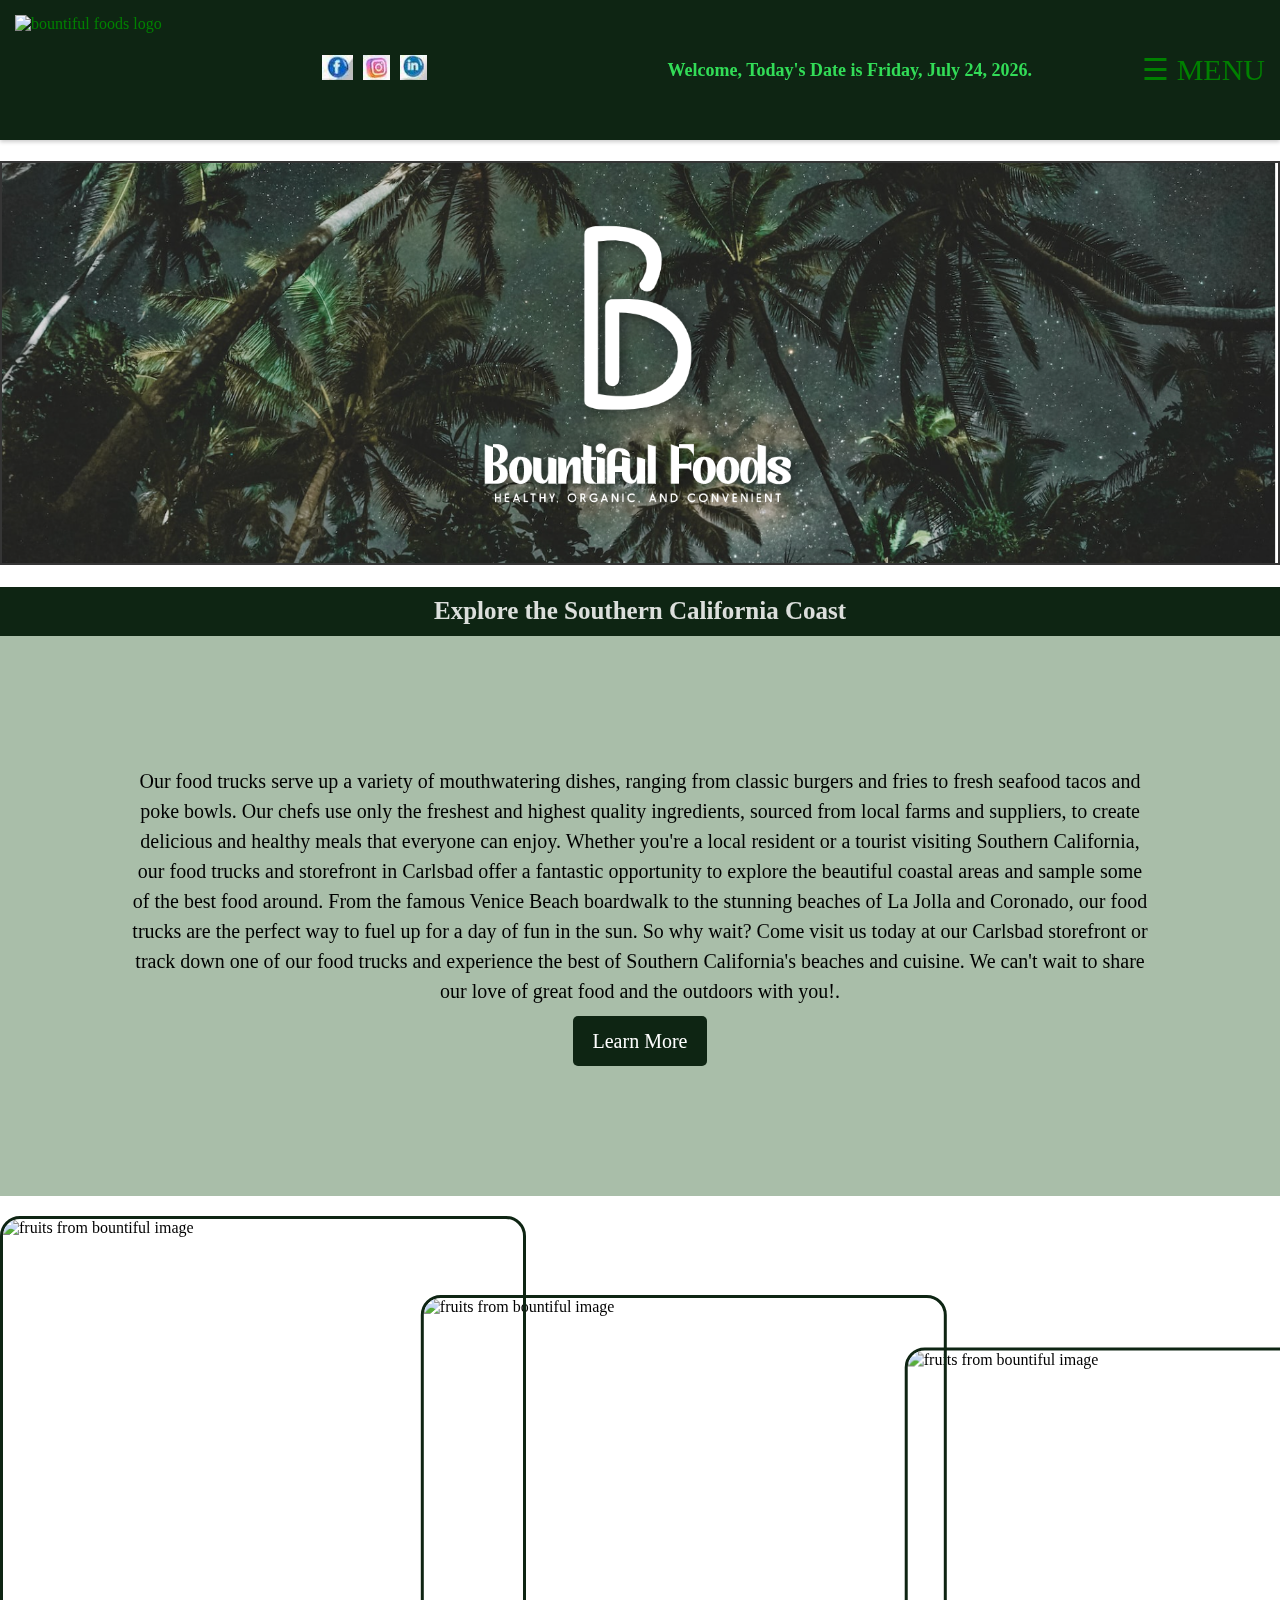
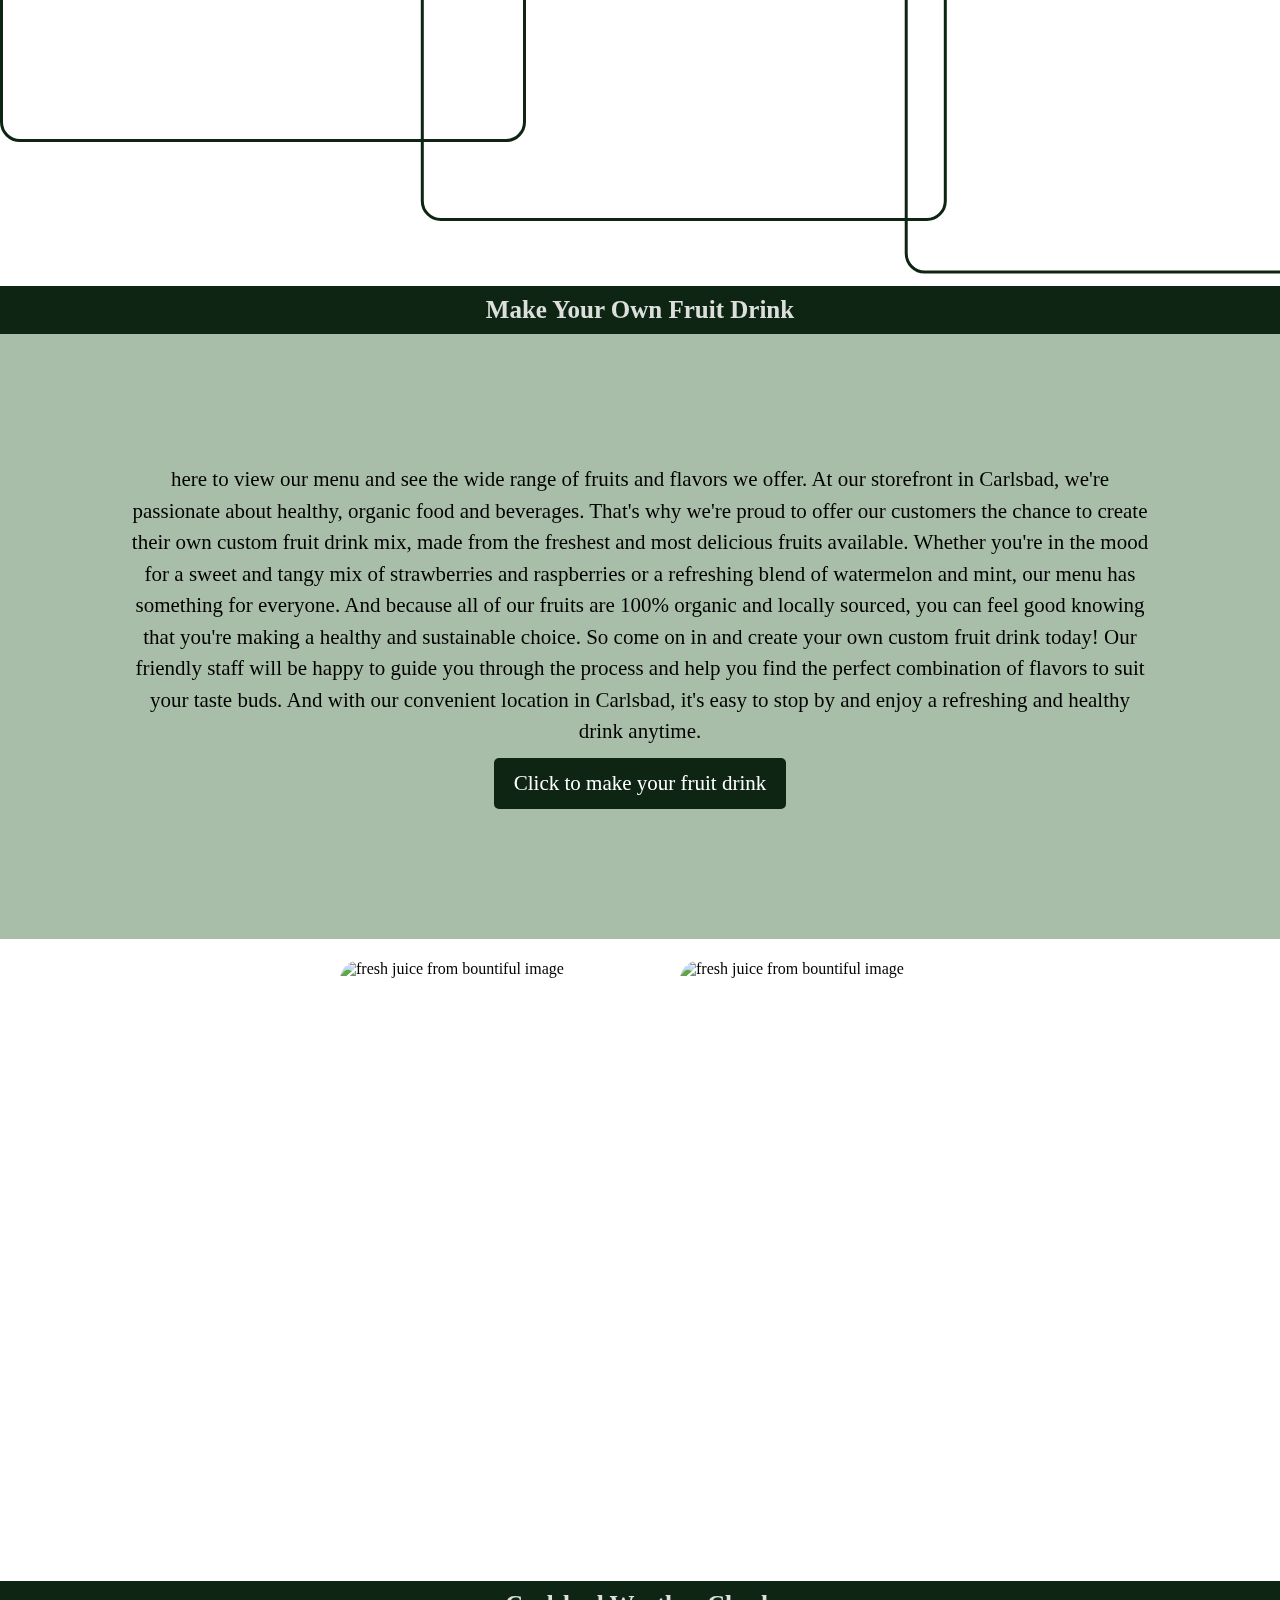
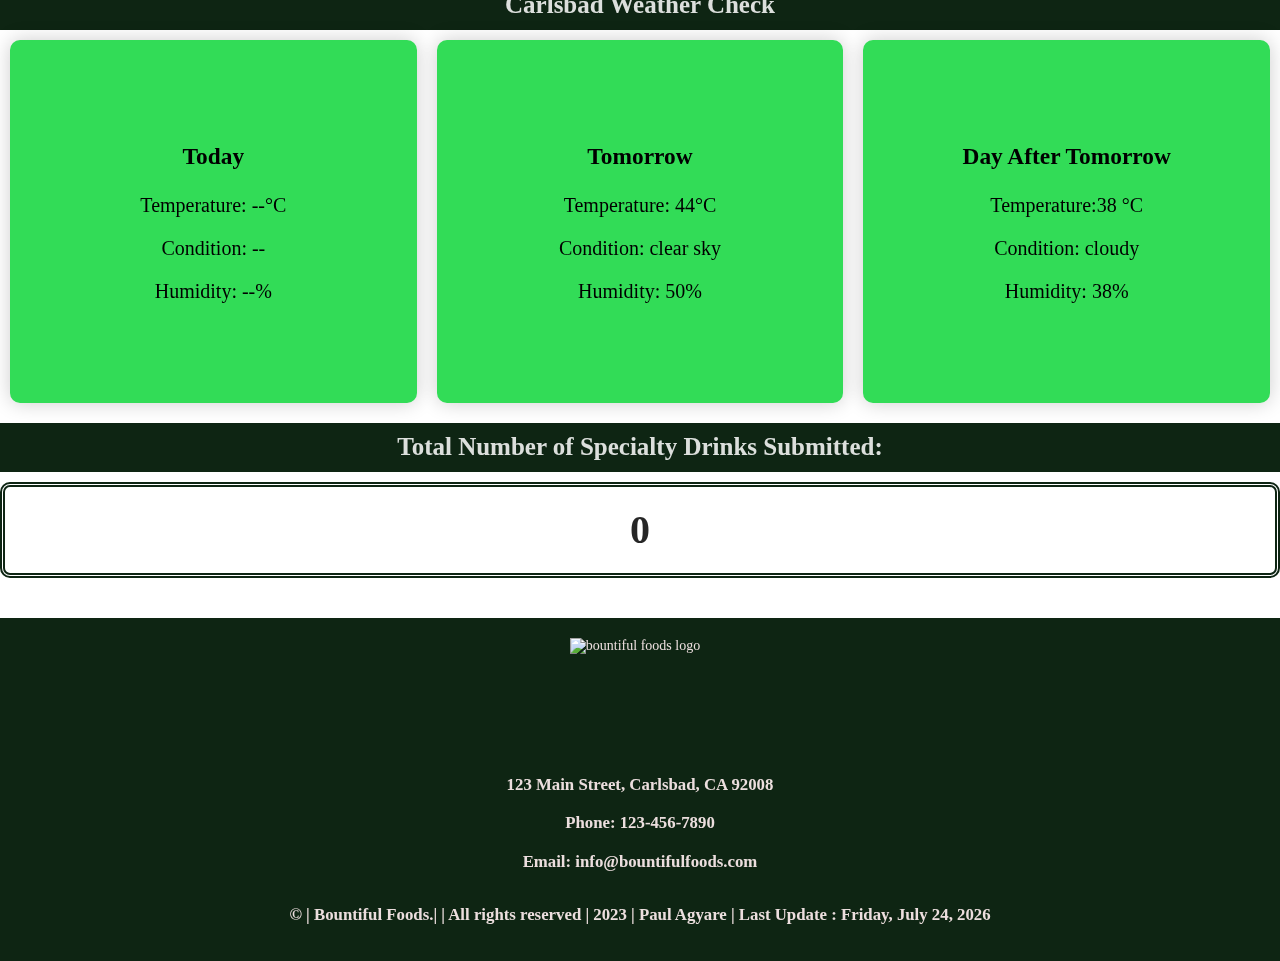
==== index.html @ 50c8eccc "." ====
<!DOCTYPE html>
<html lang="en">

<head>
    <meta charset="UTF-8">
    <meta http-equiv="X-UA-Compatible" content="IE=edge">
    <meta name="viewport" content="width=device-width, initial-scale=1.0">
    <meta name="description"
        content="We conveys a sense of unity and collaboration among businesses in your community, with a focus on promoting economic growth and success for all members.">
    <link rel="icon" href="/bountiful-foods/images/favicon.ico">
    <link rel="preconnect" href="https://fonts.googleapis.com">
    <link href="https://fonts.googleapis.com/css2?family=Laila&family=Trocchi&display=swap" rel="stylesheet">
    <link rel="stylesheet" href="/bountiful-foods/styles/large.css">
    <link rel="stylesheet" href="/bountiful-foods/styles/normalize.css">
    <link rel="stylesheet" href="/bountiful-foods/styles/medium.css">
    
    <link rel="stylesheet" href="/bountiful-foods/styles/small.css">
   
    <title>Bountiful Foods</title>
</head>

<body>

    <header>
        <div class="logo-container">
            <img src="images/logo4.png" alt="bountiful foods logo">
        </div>
        <div class="social-media-container">
            <ul class="links">
                <li>
                    <a href="https://www.facebook.com/">
                        <img src="/bountiful-foods/images/download.jpeg" alt="Facebook Logo">
                    </a>
                </li>
                <li>
                    <a href="https://www.instagram.com/">
                        <img src="/bountiful-foods/images/download _copy.jpeg" alt="Instagram Logo">

                    </a>
                </li>

                <li>
                    <a href="https://www.linkedin.com/login">
                        <img src="/bountiful-foods/images/images.jpeg" alt="Instagram Logo">
                    </a>
                </li>
            </ul>
        </div>
        <p class="date-bar"> Today's Date is</p>
        <nav>
            <div id="myNav" class="overlay">
                <a href="javascript:void(0)" class="closebtn" onclick="closeNav()">&times;</a>
                <ul class="navigation-menu">
                    <li><a href="/bountiful-foods/index.html" class="active">Home</a></li>
                    <li><a href="/bountiful-foods/fresh-page/fresh.html">Fresh</a></li>
                    <li><a href="/bountiful-foods/abbout-us/about-us.html">Contact</a></li>
                </ul>
            </div>
            <span style="font-size:30px;cursor:pointer" onclick="openNav()">&#9776; MENU</span>
        </nav>

    </header>
    <main>
        <h1></h1>

        <div id="coastal-info">
            <h2>Explore the Southern California Coast</h2>
            <p>Our food trucks serve up a variety of mouthwatering dishes, ranging from classic burgers and fries to
                fresh seafood tacos and poke bowls. Our chefs use only the freshest and highest quality ingredients,
                sourced from local farms and suppliers, to create delicious and healthy meals that everyone can enjoy.

                Whether you're a local resident or a tourist visiting Southern California, our food trucks and
                storefront in Carlsbad offer a fantastic opportunity to explore the beautiful coastal areas and sample
                some of the best food around. From the famous Venice Beach boardwalk to the stunning beaches of La Jolla
                and Coronado, our food trucks are the perfect way to fuel up for a day of fun in the sun.

                So why wait? Come visit us today at our Carlsbad storefront or track down one of our food trucks and
                experience the best of Southern California's beaches and cuisine. We can't wait to share our love of
                great food and the outdoors with you!. <br> <a href="#" class="button">Learn More </a> </p>
        </div>
        <div class="first">
            <img src="images/image1.jpg" alt="fruits from bountiful image">
            <img src="images/iamge6.jpg" alt="fruits from bountiful image">
            <img src="images/image7.jpg" alt="fruits from bountiful image">
        </div>

        <div id="fruit-drink">
            <h2>Make Your Own Fruit Drink</h2>
            <p>here to view our menu and see the wide range of fruits and flavors we offer.

                At our storefront in Carlsbad, we're passionate about healthy, organic food and beverages. That's why
                we're proud to offer our customers the chance to create their own custom fruit drink mix, made from the
                freshest and most delicious fruits available.

                Whether you're in the mood for a sweet and tangy mix of strawberries and raspberries or a refreshing
                blend of watermelon and mint, our menu has something for everyone. And because all of our fruits are
                100% organic and locally sourced, you can feel good knowing that you're making a healthy and sustainable
                choice.

                So come on in and create your own custom fruit drink today! Our friendly staff will be happy to guide
                you through the process and help you find the perfect combination of flavors to suit your taste buds.
                And with our convenient location in Carlsbad, it's easy to stop by and enjoy a refreshing and healthy
                drink anytime. <br> <a href="#" class="button"> Click to make your fruit drink</a></p>
        </div>
        <div class="image-container">
            <img src="images/iamge5.jpeg" alt="fresh juice from bountiful image">
            <img src="images/image4.jpeg" alt="fresh juice from bountiful image">
        </div>


        <h2>Carlsbad Weather Check</h2>

        <div class="weather">
            <div class="weather-card">
                <h3>Today</h3>
                <p>Temperature: --°C</p>
                <p>Condition: --</p>
                <p>Humidity: --%</p>
            </div>
            <div class="weather-card">
                <h3>Tomorrow</h3>
                <p>Temperature: 44°C</p>
                <p>Condition: clear sky</p>
                <p>Humidity: 50%</p>
            </div>
            <div class="weather-card">
                <h3>Day After Tomorrow</h3>
                <p>Temperature:38 °C</p>
                <p>Condition: cloudy </p>
                <p>Humidity: 38%</p>
            </div>
        </div>

        <div>
            <h2>Total Number of Specialty Drinks Submitted:</h2>
            <p id="specialty-drinks-counter"></p>
        </div>
    </main>
    <footer>
        <div class="logo-container">
            <img class="logo-container" src="images/logo4.png" alt="bountiful foods logo">
        </div>
        <div class="contact-info">
            <p> 123 Main Street, Carlsbad, CA 92008<br>
                <br> Phone: 123-456-7890 <br>
                <br> Email: info@bountifulfoods.com
            </p>
        </div>
        <p> &copy; | Bountiful Foods.| | All rights reserved | <span id="copyright-year">2023</span> | Paul Agyare |
            Last Update :<span id="lastDayModified"> </span> </p>
    </footer>
    <script src="/bountiful-foods/script/script.js"></script>
</body>

</html>
---- bountiful-foods/styles/large.css ----
body {
	height: 100vh;
	margin: 0;
}

/* Header */
header {
	color: rgb(0, 128, 0);     /* green */
	background-color: #0e2513;     /* black */
	mix-blend-mode: multiply;
	display: flex;
	justify-content: space-between;
	align-items: center;
	padding: 15px;
	box-shadow: 0px 2px 4px rgba(0, 0, 0, 0.2);
}

/* Logo */
.logo-container {
	display: flex;
	align-items: center;
	margin-top: 0;
	margin-bottom: 0;
}

.logo-container img {
	height: 100px;
}

/* Social Media Links */
.social-media-container {
	display: flex;
	align-items: center;
}

.social-media-container ul {
	list-style: none;
	display: flex;
}

.social-media-container li {
	margin-right: 10px;
}

.social-media-container img {
	height: 25px;
}

/* Navigation Menu */
.navigation-menu {
	display: flex;
	flex-direction: column;
	align-items: center;
	gap: 80px;
	margin-top: 150px;

	
}

.navigation-menu li {
	margin: 0;
}

.navigation-menu a {
	display: block;
	padding: 50px;
	text-align: center;
	text-decoration: none;
	color: #ffffff;
	font-weight: bold;
	font-size: 25px;
	transition: all 0.3s ease-in-out;
	border-radius: 10px;
}

.navigation-menu a:hover {
	padding: 30px;
	color: #030000;
	border: 2px solid #32dc57;
	background-color: #32dc57;
}


/* Additional Styling */
.logo-container img:first-child {
	margin-right: 10px;
}


.overlay {
	height: 100%;
	width: 0;
	position: fixed;
	z-index: 1;
	top: 0;
	left: 0;
	background-color: rgb(0,0,0);
	background-color: rgba(0,0,0, 0.9);
	overflow-x: hidden;
	transition: 0.5s;
  }
  
  .overlay-content {
	position: relative;
	top: 25%;
	width: 100%;
	text-align: center;
	margin-top: 90px;
  }
  
  .overlay a {
	padding: 8px;
	text-decoration: none;
	font-size: 36px;
	color: #06d451;
	display: block;
  }
  
  .overlay a:hover, .overlay a:focus {
	color: #f1f1f1;
  }
  
  .overlay .closebtn {
	position: absolute;
	top: 20px;
	right: 45px;
	font-size: 60px;
  }
  
  
h1 {
	font-size: 150px;
	border: #353535 2px solid;
	padding: 200px;
	background-image: url("../images/logo2.png");
	background-repeat: no-repeat;
	background-size: cover;
	background-position: center center;
	margin-top: 0px;
	margin-bottom: 0;
}

main img {
	width: 600px;
	height: 600px;
	object-fit: cover;
	max-width: 100%;
	border-radius: 20px;
}

.first {
	display: flex;
	justify-content: center;     /* To center the images horizontally */
	align-items: center;     /* To center the images vertically */
	min-width: 10px;
	width: 500px;
	height: 500px;
	object-fit: cover;
	max-width: 100%;
	border-radius: 20px;
	padding: 10px;
	position: relative;     /* To make the images stackable */
	margin-bottom: 150px;
}

div.first img {
	position: absolute;     /* To make the images overlap */
	top: 0;
	left: 0;
	width: 100%;
	height: 100%;
	object-fit: cover;
	transition: transform 0.5s ease-out;     /* To create a smooth transition */
	border: #0e2513 3px solid;
}

div.first img:nth-child(2) {
	transform: translate(80%, 15%) scale(1);     /* To move the image up and to the left and scale it down */
	z-index: -1;     /* To make the second image appear behind the other images */
}

div.first img:nth-child(3) {
	transform: translate(172%, 25%) scale(1);     /* To move the image up and to the left and scale it down */
	z-index: -2;     /* To make the third image appear behind the other images */
}

/* style for the buttons */
.button {
	display: inline-block;
	padding: 10px 20px;
	background-color: #0e2513;
	color: white;
	text-decoration: none;
	border-radius: 5px;
	margin-top: 10px;
}

.button:hover {
	background-color: #0e2513;
	font-size: 25px;
}

h2 {
	padding: 10px;
	background-color: #0e2513;
	text-align: center;
	font-size: 25px;
	color: #ffffffda;
	margin-bottom: 0;
	text-decoration: wavy;
}

#coastal-info p {
	font-size: 20px;
	font-family: Georgia, 'Times New Roman', Times, serif;
	padding: 130px;
	text-align: center;
	background-color: rgba(154, 179, 154, 0.851);
	margin-top: 0;
	line-height: 1.5;
}

#fruit-drink p {
	font-size: 21px;
	font-family: Georgia, 'Times New Roman', Times, serif;
	padding: 130px;
	text-align: center;
	background-color: rgba(154, 179, 154, 0.851);
	margin-top: 0;
	line-height: 1.5;
}

div.image-container {
	display: flex;
	justify-content: center;
	align-items: center;
	gap: 80px;     /* Add your desired spacing between images */
	width: 600px;
	height: 600px;
	object-fit: cover;
	max-width: 100%;
	border-radius: 20px;
	margin-bottom: 10px;
}

li .active {
	color: rgb(255, 0, 0);
	font-weight: bold;
	text-decoration: underline;
	border: #09ca33 5px solid;
	text-decoration: none;
	font-size: 25pxpx;
	border-style: double;
	text-align: center;
	border-radius: 10px;
	padding: 30px;
	
}

p.date-bar {
	font-size: large;
	font-weight: bolder;
	color: #32dc57;
}

.closebtn {
	display: none;
}

.openbtn {
	display: none;
}

.weather {
	font-size: 20px;
	font-family: Georgia, 'Times New Roman', Times, serif;
	display: grid;
	grid-template-columns: repeat(3, 1fr);
	gap: 20px;
	margin-left: 10px;
	margin-right: 10px;
	margin-top: 10px;
}

.weather-card {
	background-color: #32dc57;
	border-radius: 10px;
	padding: 80px;
	text-align: center;
	box-shadow: 0px 0px 20px rgba(0, 0, 0, 0.2);
}

#specialty-drinks-counter {
	font-size: 40px;
	font-weight: bold;
	color: rgba(0, 0, 0, 0.851);
	align-items: center;
	text-align: center;
	border: #0e2513 5px solid;
	border-radius: 10px;
	padding: 20px;
	margin-top: 10px;
	border-style: double;
}

footer {
	display: flex;
	flex-direction: column;
	align-items: center;
	justify-content: center;
	background-color: #0e2513;
	padding: 20px;
	font-size: 14px;
	color: #ecdede;
}

.logo-container {
	margin-bottom: 10px;
}

.contact-info {
	list-style: none;
	margin: 0;
	padding: 0;
	text-align: center;
}

.contact-info li {
	margin-bottom: 5px;
}

#copyright-year, #lastDayModified {
	font-weight: bold;
	color: #ecdede;
}

#lastDayModified:before {
	content: " ";
	color: #ecdede;
}

footer p {
	color: #ecdede;
	font-size: larger;
	font-weight: bold;
}

@media screen and (max-height: 450px) {
	.sidebar {padding-top: 15px;}
	.sidebar a {font-size: 18px;}
  }

  .navigation-menu a {
	font-size: 18px;
	font-weight: bold;
	padding: 15px;
  }

  li .active {
	font-size: 18px;
	font-weight: bold;
	padding: 15px;
	
  }
---- bountiful-foods/styles/medium.css ----
@media only screen and (max-width:968px) {

	h1 {
		font-size: 120px;
		padding: 100px;
	}

	main img {
		width: 400px;
		height: 400px;
		border-radius: 15px;
	}

	div.first {
		display: flex;
		justify-content: center;
		align-items: center;
		min-width: 10px;
		width: 50%;
		height: 300px;
		object-fit: cover;
		max-width: 100%;
		border-radius: 20px;
		padding: 10px;
		position: relative;
		margin-bottom: 55px;
	}

	div.first img {
		position: absolute;
		top: 0;
		left: 0;
		width: 100%;
		height: 100%;
		object-fit: cover;
		transition: transform 0.5s ease-out;
		border: #0e2513 3px solid;
	}

	div.first img:nth-child(2) {
		transform: translate(70%, 12%) scale(0.9);         /* Updated transform values and scale */
		z-index: -1;
	}

	div.first img:nth-child(3) {
		display: none;         /* Removed third image */
	}

	.button {
		padding: 8px 16px;
		font-size: 16px;
	}

	h2 {
		font-size: 20px;
		padding: 5px;
	}

	div.image-container {
		display: flex;
		flex-direction: column;
		align-items: center;
		gap: 5px;
		width: 100%;
		height: 100%;
		object-fit: contain;
		border-radius: 10px;
		margin-bottom: 20px;
	}

	div.image-container img {
		max-width: 65%;         /* Reduce the width of the image to fit the container */
		height: 50;         /* Allow the height to adjust based on the width */
	}

	#coastal-info p, #fruit-drink p {
		font-size: 18px;
		padding: 100px;
	}

	.date-bar {
		display: none;
	}

	div .weather {
		display: grid;
		grid-template-columns: repeat(2, 1fr);
		grid-gap: 20px;
		padding: 20px;
		background-color: #f5f5f5;
	}

	div .weather-card {
		background-color: #32dc57;
		padding: 20px;
		border: 1px solid #ccc;
		border-radius: 5px;
	}

	div .weather-card h3 {
		margin-top: 0;
	}

	div .first img:nth-child(2) {
		transform: translate(70%, 20%) scale(1);
	}

	div .first img:nth-child(3) {
		display: none;         /* Removed third image */
	}

}
---- bountiful-foods/styles/small.css ----
@media screen and (max-height: 450px) {
		
	/* Adjustments for mobile phone screen size */
	body {
		height: auto;
		margin: 0;
	}

	/* Logo */
	div .logo-container img {
		height: 60px;
		
	}

	/* Social Media Links */
	div .social-media-container img {
		height: 16px;
	}

	/* Additional Styling */
	nav .navigation-menu {
		font-size: 14px;
	}

	nav .navigation-menu a {
		font-size: 14px;
		padding-bottom: 2px;
		border-bottom: 2px solid transparent;
	}

	nav .navigation-menu a:hover {
		border: 3px solid #32dc57;
		padding: 7px;
		border-radius: 7px;
		background-color: #32dc57;
	}

	h1 {
		font-size: 80px;
		padding: 50px;
	}

	main img {
		width: 300px;
		height: 300px;
		border-radius: 10px;
	}

	div .first {
		justify-content: center;
		align-items: center;
		min-width: 10px;
		width: 190px;
		height: 300px;
		object-fit: cover;
		max-width: 100%;
		border-radius: 20px;
		padding: 10px;
		position: relative;
		margin-bottom: 150px;
	}

	div .first img {
		display: block;
		position: absolute;
		top: 0;
		left: 0;
		width: 100%;
		height: 100%;
		object-fit: cover;
		transition: transform 0.5s ease-out;
		border: #0e2513 3px solid;
	}

	.button {
		padding: 6px 12px;
		font-size: 14px;
	}

	h2 {
		font-size: 18px;
		padding: 3px;
	}

	#coastal-info p, #fruit-drink p {
		font-size: 16px;
		padding: 50px;
	}

	.date-bar {
		display: none;
	}

}

/* Social Media Links */
.social-media-container {
	display: flex;
	margin-right: 120px;
}

.weather {
	grid-template-columns: repeat(1fr, 1fr);
	
}

.weather.first img:nth-child(2) {
	transform: translate(40%, 10%) scale(0.9);
	display: none;
	
}

.image-container {
	display: block;
	margin: 0 auto;
	width: 300px;
	height: 300px;
	margin-bottom: 310px;
	gap: 10px;
}

/* Adjusted transform values for
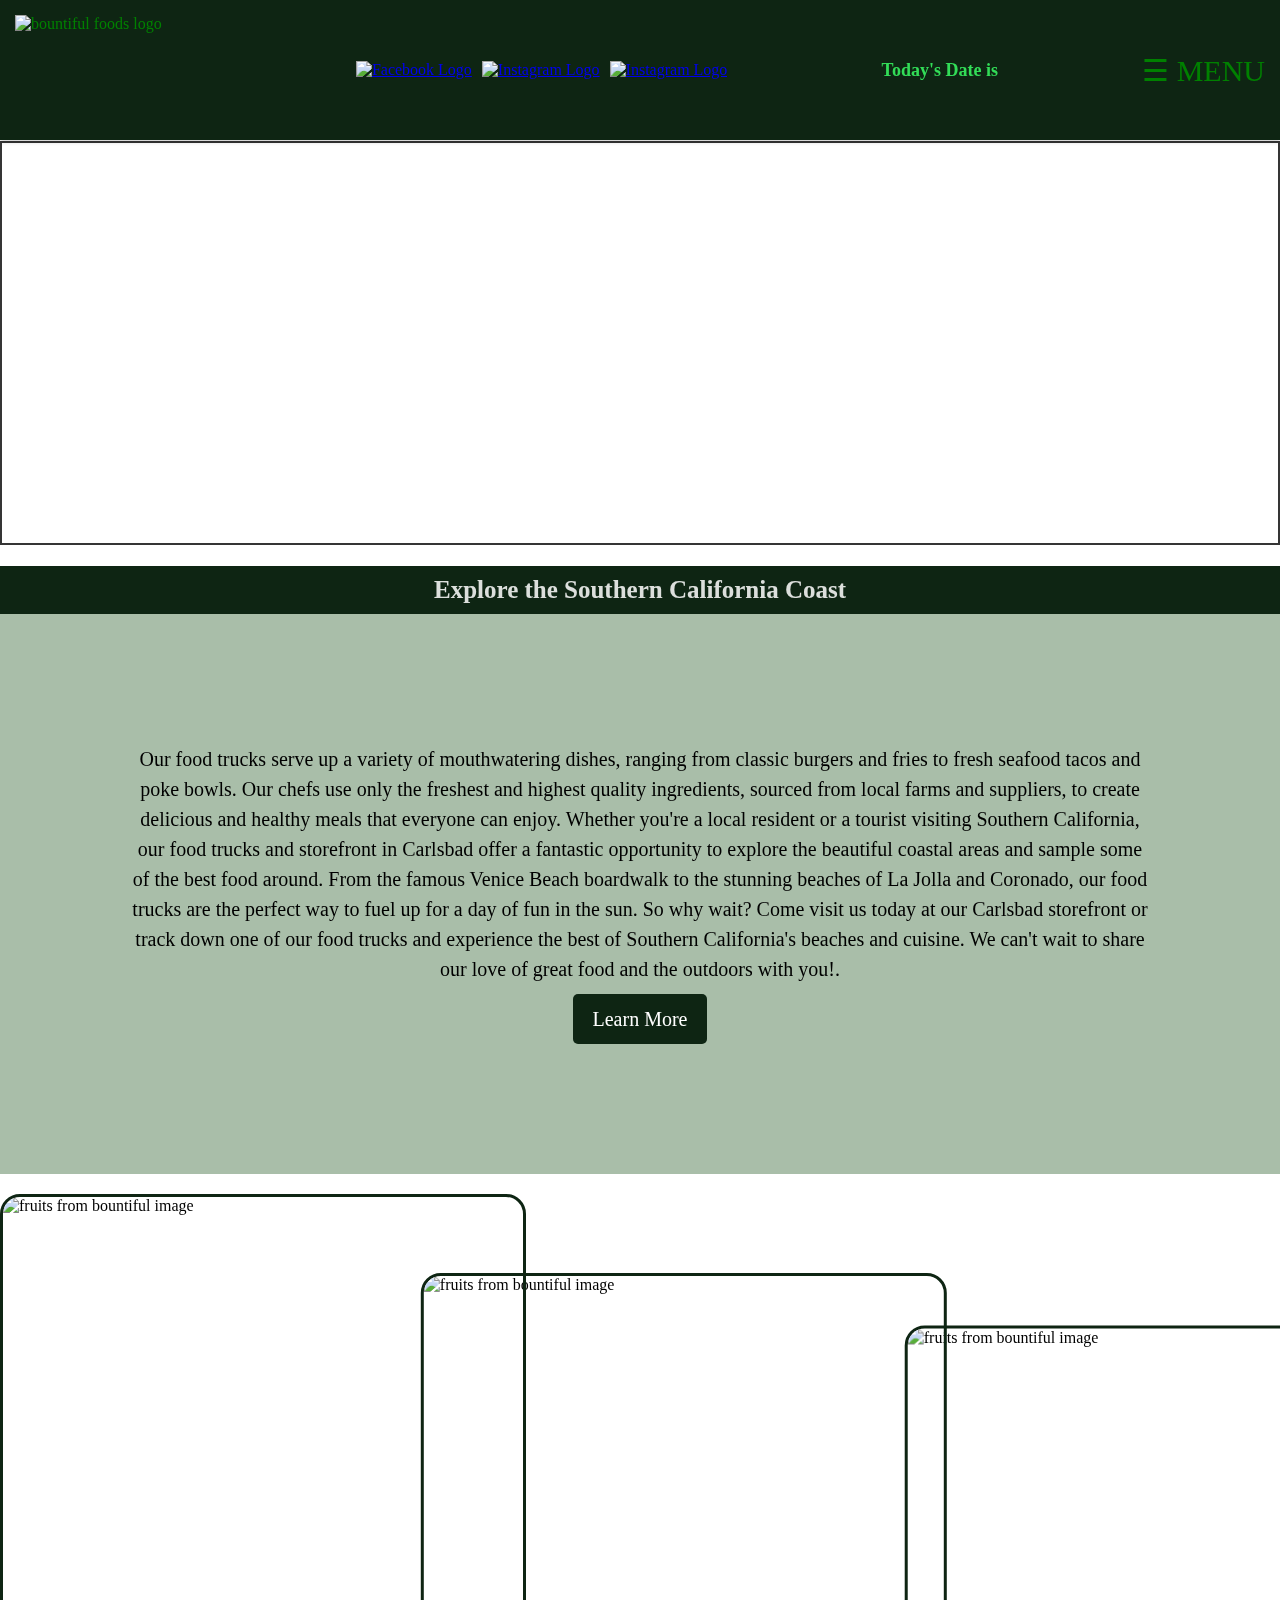
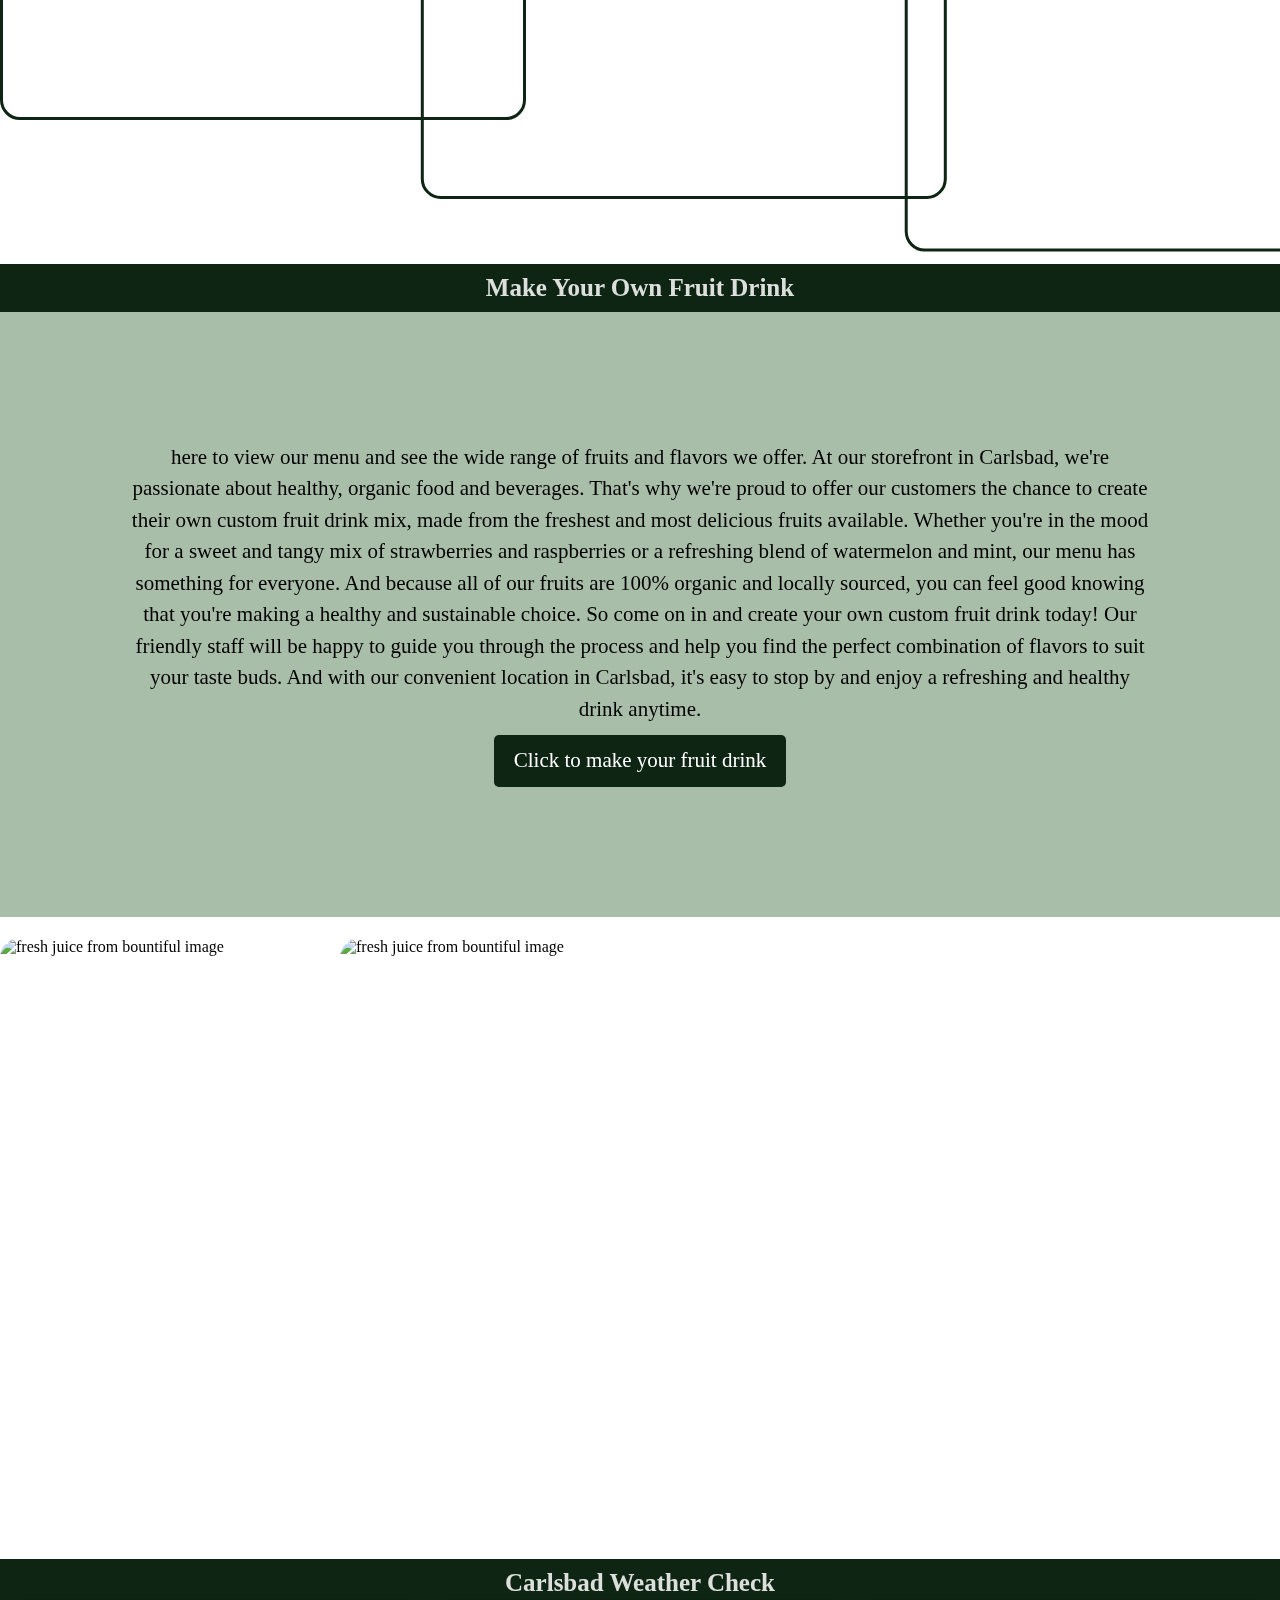
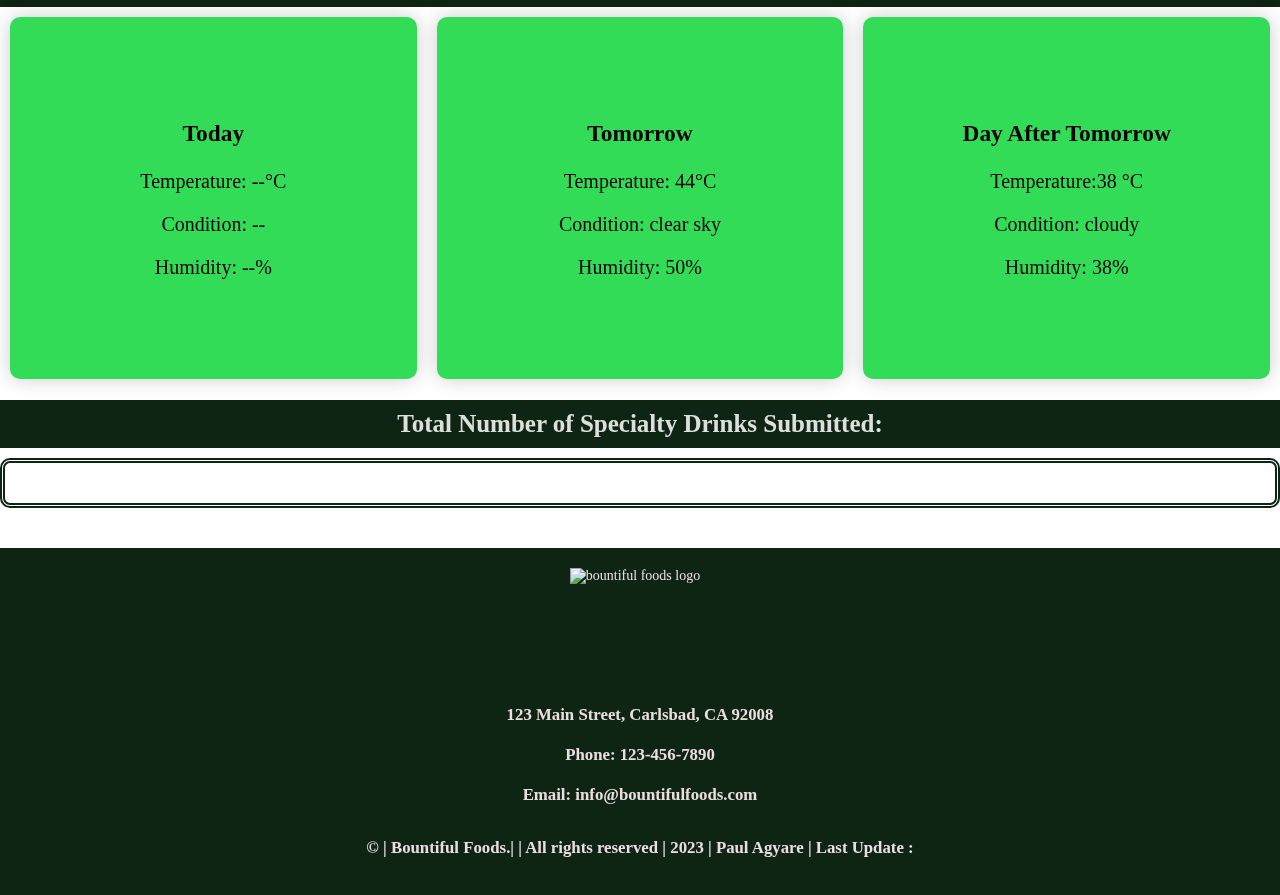
==== commit 957c92b2: ".." ====
--- a/index.html
+++ b/index.html
@@ -7,15 +7,13 @@
     <meta name="viewport" content="width=device-width, initial-scale=1.0">
     <meta name="description"
         content="We conveys a sense of unity and collaboration among businesses in your community, with a focus on promoting economic growth and success for all members.">
-    <link rel="icon" href="/bountiful-foods/images/favicon.ico">
+    <link rel="icon" href="/images/favicon.ico">
     <link rel="preconnect" href="https://fonts.googleapis.com">
     <link href="https://fonts.googleapis.com/css2?family=Laila&family=Trocchi&display=swap" rel="stylesheet">
-    <link rel="stylesheet" href="/bountiful-foods/styles/large.css">
-    <link rel="stylesheet" href="/bountiful-foods/styles/normalize.css">
-    <link rel="stylesheet" href="/bountiful-foods/styles/medium.css">
-    
-    <link rel="stylesheet" href="/bountiful-foods/styles/small.css">
-   
+    <link rel="stylesheet" href="/styles/normalize.css">
+    <link rel="stylesheet" href="/styles/medium.css">
+    <link rel="stylesheet" href="/styles/large.css">
+    <link rel="stylesheet" href="/styles/small.css">
     <title>Bountiful Foods</title>
 </head>
 
@@ -29,19 +27,19 @@
             <ul class="links">
                 <li>
                     <a href="https://www.facebook.com/">
-                        <img src="/bountiful-foods/images/download.jpeg" alt="Facebook Logo">
+                        <img src="/images/download.jpeg" alt="Facebook Logo">
                     </a>
                 </li>
                 <li>
                     <a href="https://www.instagram.com/">
-                        <img src="/bountiful-foods/images/download _copy.jpeg" alt="Instagram Logo">
+                        <img src="/images/download _copy.jpeg" alt="Instagram Logo">
 
                     </a>
                 </li>
 
                 <li>
                     <a href="https://www.linkedin.com/login">
-                        <img src="/bountiful-foods/images/images.jpeg" alt="Instagram Logo">
+                        <img src="/images/images.jpeg" alt="Instagram Logo">
                     </a>
                 </li>
             </ul>
@@ -51,9 +49,9 @@
             <div id="myNav" class="overlay">
                 <a href="javascript:void(0)" class="closebtn" onclick="closeNav()">&times;</a>
                 <ul class="navigation-menu">
-                    <li><a href="/bountiful-foods/index.html" class="active">Home</a></li>
-                    <li><a href="/bountiful-foods/fresh-page/fresh.html">Fresh</a></li>
-                    <li><a href="/bountiful-foods/abbout-us/about-us.html">Contact</a></li>
+                    <li><a href="/index.html" class="active">Home</a></li>
+                    <li><a href="/fresh-page/fresh.html">Fresh</a></li>
+                    <li><a href="/abbout-us/about-us.html">Contact</a></li>
                 </ul>
             </div>
             <span style="font-size:30px;cursor:pointer" onclick="openNav()">&#9776; MENU</span>
@@ -149,7 +147,7 @@
         <p> &copy; | Bountiful Foods.| | All rights reserved | <span id="copyright-year">2023</span> | Paul Agyare |
             Last Update :<span id="lastDayModified"> </span> </p>
     </footer>
-    <script src="/bountiful-foods/script/script.js"></script>
+    <script src="/script/script.js"></script>
 </body>
 
 </html>--- a/styles/large.css
+++ b/styles/large.css
@@ -0,0 +1,364 @@
+body {
+	height: 100vh;
+	margin: 0;
+}
+
+/* Header */
+header {
+	color: rgb(0, 128, 0);     /* green */
+	background-color: #0e2513;     /* black */
+	mix-blend-mode: multiply;
+	display: flex;
+	justify-content: space-between;
+	align-items: center;
+	padding: 15px;
+	box-shadow: 0px 2px 4px rgba(0, 0, 0, 0.2);
+}
+
+/* Logo */
+.logo-container {
+	display: flex;
+	align-items: center;
+	margin-top: 0;
+	margin-bottom: 0;
+}
+
+.logo-container img {
+	height: 100px;
+}
+
+/* Social Media Links */
+.social-media-container {
+	display: flex;
+	align-items: center;
+}
+
+.social-media-container ul {
+	list-style: none;
+	display: flex;
+}
+
+.social-media-container li {
+	margin-right: 10px;
+}
+
+.social-media-container img {
+	height: 25px;
+}
+
+/* Navigation Menu */
+.navigation-menu {
+	display: flex;
+	flex-direction: column;
+	align-items: center;
+	gap: 80px;
+	margin-top: 150px;
+
+	
+}
+
+.navigation-menu li {
+	margin: 0;
+}
+
+.navigation-menu a {
+	display: block;
+	padding: 50px;
+	text-align: center;
+	text-decoration: none;
+	color: #ffffff;
+	font-weight: bold;
+	font-size: 25px;
+	transition: all 0.3s ease-in-out;
+	border-radius: 10px;
+}
+
+.navigation-menu a:hover {
+	padding: 30px;
+	color: #030000;
+	border: 2px solid #32dc57;
+	background-color: #32dc57;
+}
+
+
+/* Additional Styling */
+.logo-container img:first-child {
+	margin-right: 10px;
+}
+
+
+.overlay {
+	height: 100%;
+	width: 0;
+	position: fixed;
+	z-index: 1;
+	top: 0;
+	left: 0;
+	background-color: rgb(0,0,0);
+	background-color: rgba(0,0,0, 0.9);
+	overflow-x: hidden;
+	transition: 0.5s;
+  }
+  
+  .overlay-content {
+	position: relative;
+	top: 25%;
+	width: 100%;
+	text-align: center;
+	margin-top: 90px;
+  }
+  
+  .overlay a {
+	padding: 8px;
+	text-decoration: none;
+	font-size: 36px;
+	color: #06d451;
+	display: block;
+  }
+  
+  .overlay a:hover, .overlay a:focus {
+	color: #f1f1f1;
+  }
+  
+  .overlay .closebtn {
+	position: absolute;
+	top: 20px;
+	right: 45px;
+	font-size: 60px;
+  }
+  
+  
+h1 {
+	font-size: 150px;
+	border: #353535 2px solid;
+	padding: 200px;
+	background-image: url("../images/logo2.png");
+	background-repeat: no-repeat;
+	background-size: cover;
+	background-position: center center;
+	margin-top: 1px;
+	margin-bottom: 2px;
+}
+
+main img {
+	width: 600px;
+	height: 600px;
+	object-fit: cover;
+	max-width: 100%;
+	border-radius: 20px;
+}
+
+.first {
+	display: flex;
+	justify-content: center;     /* To center the images horizontally */
+	align-items: center;     /* To center the images vertically */
+	min-width: 10px;
+	width: 500px;
+	height: 500px;
+	object-fit: cover;
+	max-width: 100%;
+	border-radius: 20px;
+	padding: 10px;
+	position: relative;     /* To make the images stackable */
+	margin-bottom: 150px;
+}
+
+div.first img {
+	position: absolute;     /* To make the images overlap */
+	top: 0;
+	left: 0;
+	width: 100%;
+	height: 100%;
+	object-fit: cover;
+	transition: transform 0.5s ease-out;     /* To create a smooth transition */
+	border: #0e2513 3px solid;
+}
+
+div.first img:nth-child(2) {
+	transform: translate(80%, 15%) scale(1);     /* To move the image up and to the left and scale it down */
+	z-index: -1;     /* To make the second image appear behind the other images */
+}
+
+div.first img:nth-child(3) {
+	transform: translate(172%, 25%) scale(1);     /* To move the image up and to the left and scale it down */
+	z-index: -2;     /* To make the third image appear behind the other images */
+}
+
+/* style for the buttons */
+.button {
+	display: inline-block;
+	padding: 10px 20px;
+	background-color: #0e2513;
+	color: white;
+	text-decoration: none;
+	border-radius: 5px;
+	margin-top: 10px;
+}
+
+.button:hover {
+	background-color: #0e2513;
+	font-size: 25px;
+}
+
+h2 {
+	padding: 10px;
+	background-color: #0e2513;
+	text-align: center;
+	font-size: 25px;
+	color: #ffffffda;
+	margin-bottom: 0;
+	text-decoration: wavy;
+}
+
+#coastal-info p {
+	font-size: 20px;
+	font-family: Georgia, 'Times New Roman', Times, serif;
+	padding: 130px;
+	text-align: center;
+	background-color: rgba(154, 179, 154, 0.851);
+	margin-top: 0;
+	line-height: 1.5;
+}
+
+#fruit-drink p {
+	font-size: 21px;
+	font-family: Georgia, 'Times New Roman', Times, serif;
+	padding: 130px;
+	text-align: center;
+	background-color: rgba(154, 179, 154, 0.851);
+	margin-top: 0;
+	line-height: 1.5;
+}
+
+div.image-container {
+	display: flex;
+	justify-content: center;
+	align-items: center;
+	gap: 80px;     /* Add your desired spacing between images */
+	width: 600px;
+	height: 600px;
+	object-fit: cover;
+	max-width: 100%;
+	border-radius: 20px;
+	margin-bottom: 10px;
+}
+
+li .active {
+	color: rgb(255, 0, 0);
+	font-weight: bold;
+	text-decoration: underline;
+	border: #09ca33 5px solid;
+	text-decoration: none;
+	font-size: 25pxpx;
+	border-style: double;
+	text-align: center;
+	border-radius: 10px;
+	padding: 30px;
+	
+}
+
+p.date-bar {
+	font-size: large;
+	font-weight: bolder;
+	color: #32dc57;
+}
+
+.closebtn {
+	display: none;
+}
+
+.openbtn {
+	display: none;
+}
+
+.weather {
+	font-size: 20px;
+	font-family: Georgia, 'Times New Roman', Times, serif;
+	display: grid;
+	grid-template-columns: repeat(3, 1fr);
+	gap: 20px;
+	margin-left: 10px;
+	margin-right: 10px;
+	margin-top: 10px;
+}
+
+.weather-card {
+	background-color: #32dc57;
+	border-radius: 10px;
+	padding: 80px;
+	text-align: center;
+	box-shadow: 0px 0px 20px rgba(0, 0, 0, 0.2);
+}
+
+#specialty-drinks-counter {
+	font-size: 40px;
+	font-weight: bold;
+	color: rgba(0, 0, 0, 0.851);
+	align-items: center;
+	text-align: center;
+	border: #0e2513 5px solid;
+	border-radius: 10px;
+	padding: 20px;
+	margin-top: 10px;
+	border-style: double;
+}
+
+footer {
+	display: flex;
+	flex-direction: column;
+	align-items: center;
+	justify-content: center;
+	background-color: #0e2513;
+	padding: 20px;
+	font-size: 14px;
+	color: #ecdede;
+}
+
+.logo-container {
+	margin-bottom: 10px;
+}
+
+.contact-info {
+	list-style: none;
+	margin: 0;
+	padding: 0;
+	text-align: center;
+}
+
+.contact-info li {
+	margin-bottom: 5px;
+}
+
+#copyright-year, #lastDayModified {
+	font-weight: bold;
+	color: #ecdede;
+}
+
+#lastDayModified:before {
+	content: " ";
+	color: #ecdede;
+}
+
+footer p {
+	color: #ecdede;
+	font-size: larger;
+	font-weight: bold;
+}
+
+@media screen and (max-height: 450px) {
+	.sidebar {padding-top: 15px;}
+	.sidebar a {font-size: 18px;}
+  }
+
+  .navigation-menu a {
+	font-size: 18px;
+	font-weight: bold;
+	padding: 15px;
+  }
+
+  li .active {
+	font-size: 18px;
+	font-weight: bold;
+	padding: 15px;
+	
+  }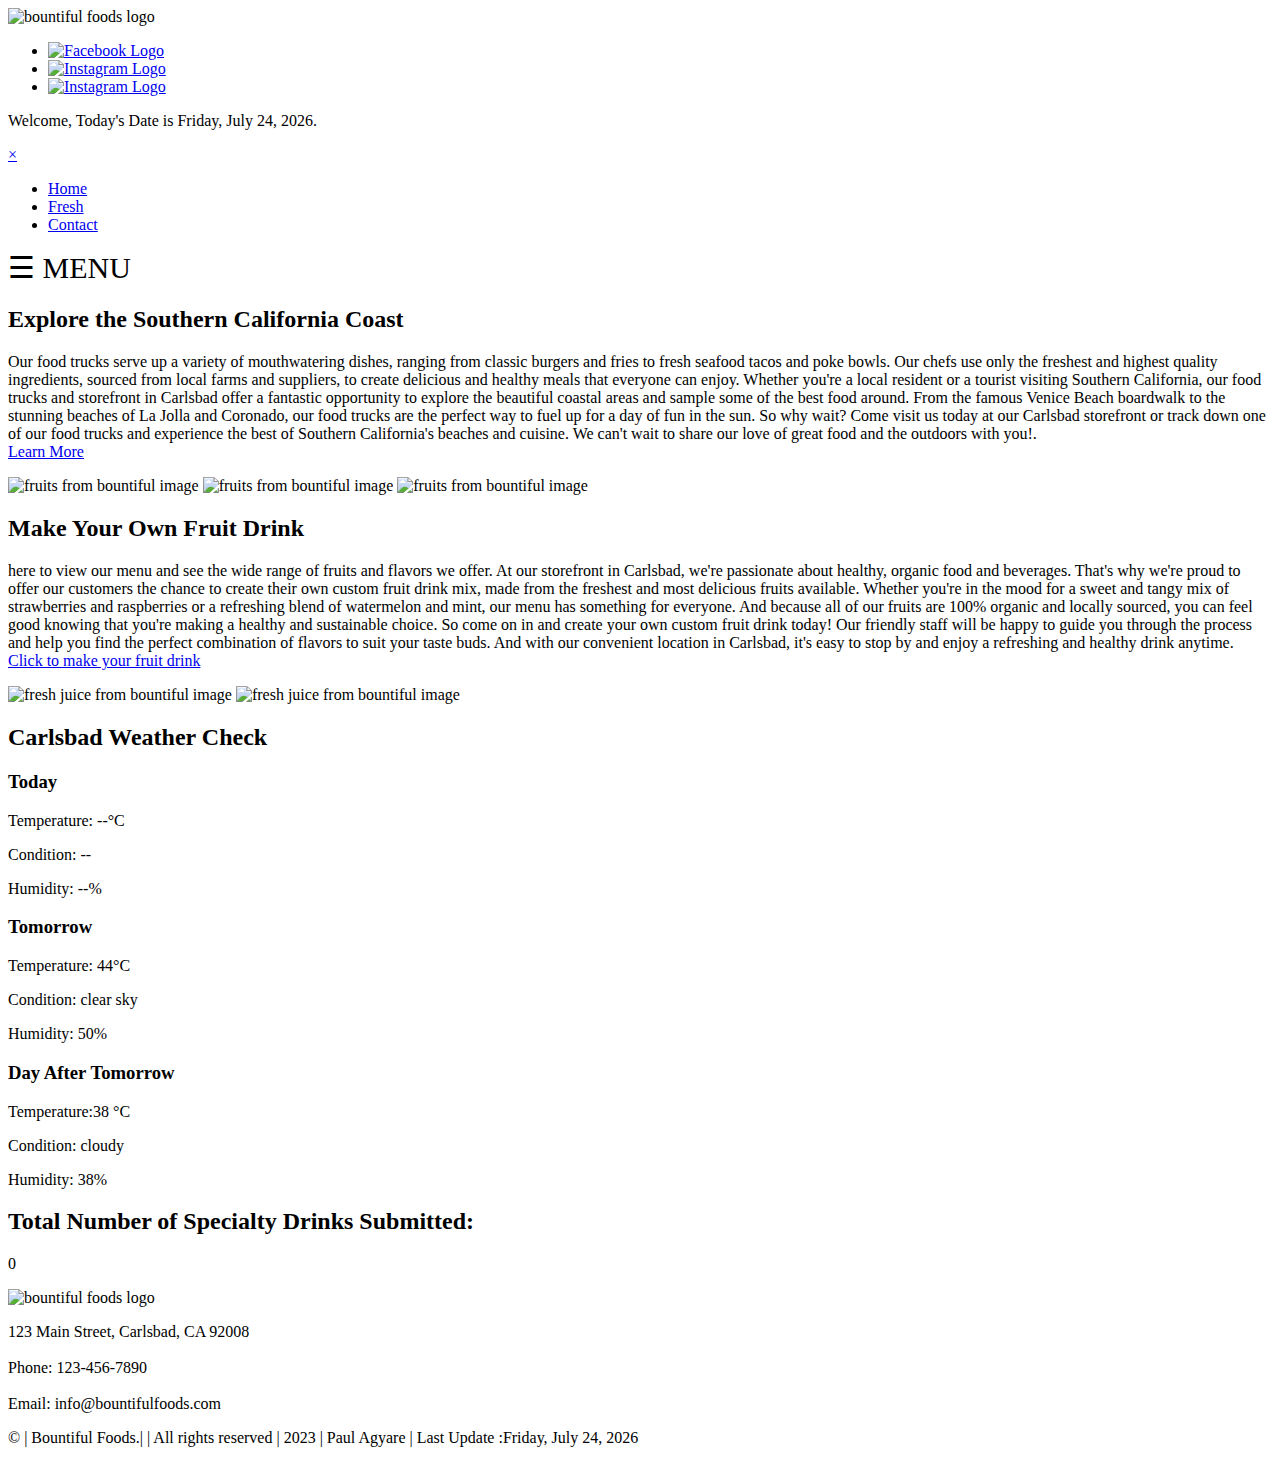
==== commit aae40671: ".." ====
--- a/index.html
+++ b/index.html
@@ -7,13 +7,13 @@
     <meta name="viewport" content="width=device-width, initial-scale=1.0">
     <meta name="description"
         content="We conveys a sense of unity and collaboration among businesses in your community, with a focus on promoting economic growth and success for all members.">
-    <link rel="icon" href="/images/favicon.ico">
+    <link rel="icon" href="../wdd230/images/favicon.ico">
     <link rel="preconnect" href="https://fonts.googleapis.com">
     <link href="https://fonts.googleapis.com/css2?family=Laila&family=Trocchi&display=swap" rel="stylesheet">
-    <link rel="stylesheet" href="/styles/normalize.css">
-    <link rel="stylesheet" href="/styles/medium.css">
-    <link rel="stylesheet" href="/styles/large.css">
-    <link rel="stylesheet" href="/styles/small.css">
+    <link rel="stylesheet" href="../wdd230/styles/normalize.css">
+    <link rel="stylesheet" href="../wdd230/styles/medium.css">
+    <link rel="stylesheet" href="../wdd230/styles/large.css">
+    <link rel="stylesheet" href="../wdd230/styles/small.css">
     <title>Bountiful Foods</title>
 </head>
 
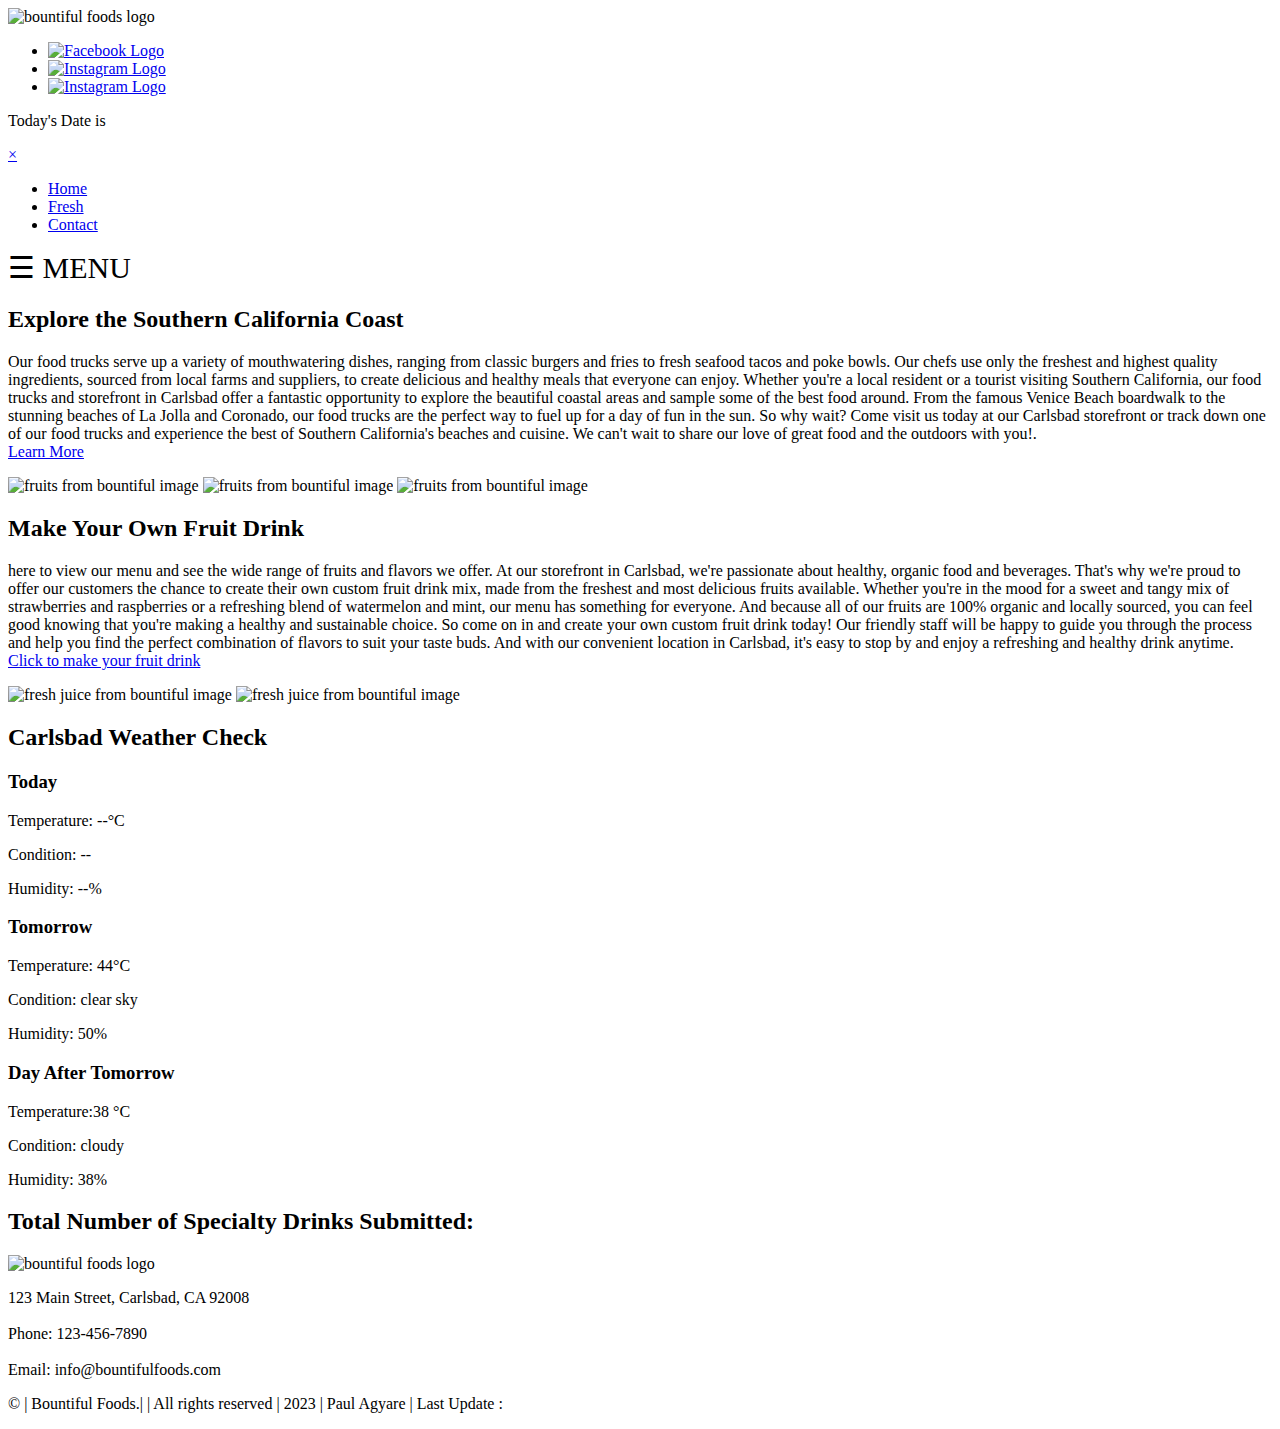
==== commit bfc0d50b: "." ====
--- a/index.html
+++ b/index.html
@@ -27,19 +27,19 @@
             <ul class="links">
                 <li>
                     <a href="https://www.facebook.com/">
-                        <img src="/images/download.jpeg" alt="Facebook Logo">
+                        <img src="../wdd230/images/download.jpeg" alt="Facebook Logo">
                     </a>
                 </li>
                 <li>
                     <a href="https://www.instagram.com/">
-                        <img src="/images/download _copy.jpeg" alt="Instagram Logo">
+                        <img src="../wdd230/images/download _copy.jpeg" alt="Instagram Logo">
 
                     </a>
                 </li>
 
                 <li>
                     <a href="https://www.linkedin.com/login">
-                        <img src="/images/images.jpeg" alt="Instagram Logo">
+                        <img src="../wdd230/images/images.jpeg" alt="Instagram Logo">
                     </a>
                 </li>
             </ul>
@@ -147,7 +147,7 @@
         <p> &copy; | Bountiful Foods.| | All rights reserved | <span id="copyright-year">2023</span> | Paul Agyare |
             Last Update :<span id="lastDayModified"> </span> </p>
     </footer>
-    <script src="/script/script.js"></script>
+    <script src="../wdd230/script/script.js"></script>
 </body>
 
 </html>